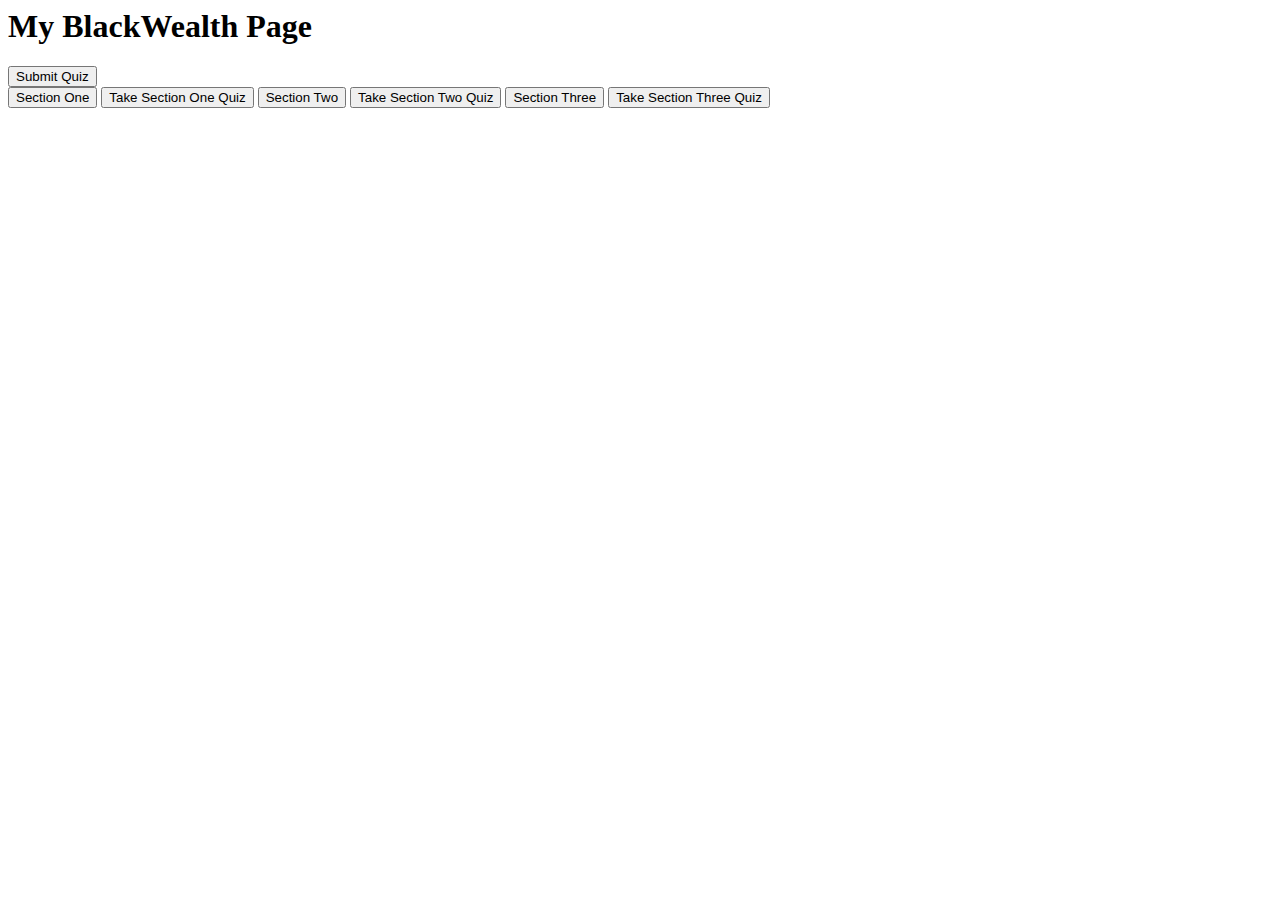
==== frontend/index.html @ a395a0de "first commit" ====
<html lang="en">
<head>
    <meta charset="UTF-8">
    <meta name="viewport" content="width=device-width, initial-scale=1.0">
    <title>Document</title>
</head>
<body>
    <h1> My BlackWealth Page</h1>
    <div id="wealth-article">
     <!-- Article content Here-->

    </div>
    <div id='quizzes'>
        
    </div>

    <div id="quiz"></div>
    <button id="submit">Submit Quiz</button>
    <div id="results"></div>
    <button id="section 1">Section One</button>
    <button id="take quiz one">Take Section One Quiz</button>
    <button id="section 2">Section Two</button>
    <button id="take quiz two">Take Section Two Quiz</button>
    <button id="section 3">Section Three</button> 
    <button id="take quiz three">Take Section Three Quiz</button>

</body>
</html>
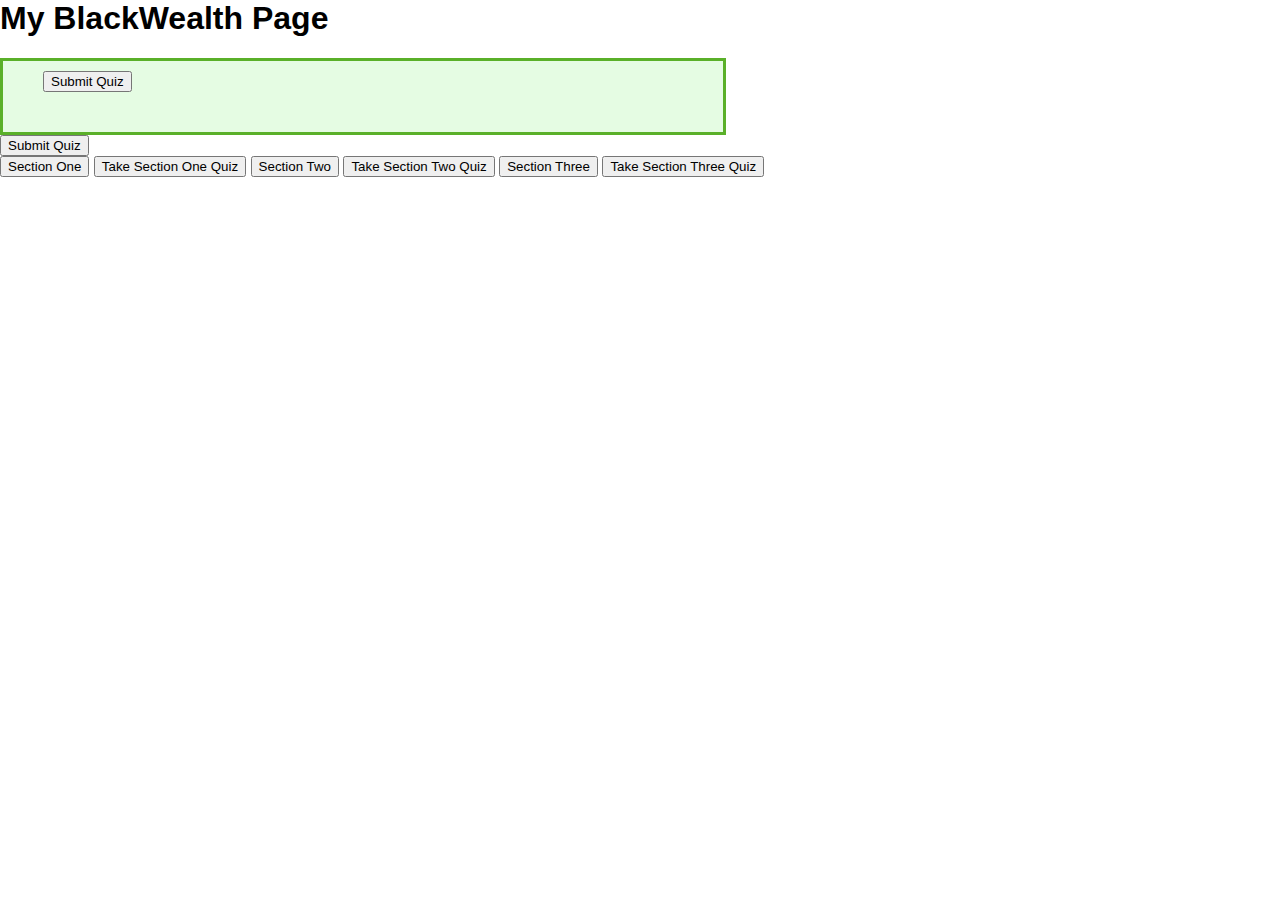
==== commit 48c9ea0d: "render quiz" ====
--- a/frontend/index.html
+++ b/frontend/index.html
@@ -3,18 +3,34 @@
     <meta charset="UTF-8">
     <meta name="viewport" content="width=device-width, initial-scale=1.0">
     <title>Document</title>
+    <link rel="stylesheet" href="styles.css">
+    <script src="src/topicAdapter.js"></script>
+    <script src="src/topic.js"></script>
+    <script src="src/quizAdapter.js"></script>
+    <script src="src/quiz.js"></script>
+    <script src="index.js"></script>
+
 </head>
 <body>
     <h1> My BlackWealth Page</h1>
-    <div id="wealth-article">
+    <div id="Section 1">
      <!-- Article content Here-->
 
     </div>
-    <div id='quizzes'>
-        
+    <div id="quiz">
+<!-- Quiz content here-->
+    <button id="submit">Submit Quiz</button>
     </div>
+    
+    
+    
+    <div id="results">
 
-    <div id="quiz"></div>
+    </div> 
+
+
+    </div>
+    <!-- Quiz content here-->
     <button id="submit">Submit Quiz</button>
     <div id="results"></div>
     <button id="section 1">Section One</button>
--- a/frontend/styles.css
+++ b/frontend/styles.css
@@ -0,0 +1,136 @@
+/* Master Styles */
+body {
+    font-family: "Lato", sans-serif;
+    margin: 0px;
+}
+
+.container {
+    display: grid;
+    grid-template-columns: 1fr
+}
+/*  nav styles   */
+.nav-wrapper {
+    display: flex;
+    justify-content: space-between;
+    padding: 38px;
+}
+
+.left-side {
+    display:flex;
+}
+
+.nav-wrapper > .left-side > div {
+    margin-right: 20px;
+    font-size: 0.9em;
+    text-transform: uppercase;
+}
+
+.nav-link-wrapper {
+    height: 22px;
+    border-bottom: 1px solid transparent;
+    transition: border-bottom 0.5s;
+}
+
+.nav-link-wrapper a {
+    color: #8a8a8a;
+    text-decoration: none;
+    transition: color 0.5s;
+}
+
+.nav-link-wrapper:hover {
+    border-bottom: 1px solid black;
+}
+
+.nav-link-wrapper a:hover {
+    color: black;
+}
+
+.active.nav.link {
+    border-bottom: 1px solid black;
+}
+
+.active-nav-link a {
+    color: black !important;
+}
+
+/* quiz styles */
+#quiz {
+    border:#5AB029 3px solid;
+    padding:10px 40px 40px 40px;
+    background-color:#E5FCE3;
+    width:50%;}
+
+}
+
+/* portfoliostyles */
+
+.topics-wrapper {
+    display: grid;
+    grid-template-columns: 1fr 1fr 1fr;
+}
+
+.topic-wrapper {
+    position: relative;
+}
+
+.topic-img-background {
+    height: 350px;
+    width:100%;
+    background-size: cover;
+    background-position: center;
+    background-repeat: no-repeat;
+}
+
+.img-text-wrapper {
+    position: absolute;
+    top: 0;
+    display: flex;
+    flex-direction: column;
+    justify-content: center;
+    align-items: center;
+    height: 100%;
+    text-align: center;
+    padding-left: 100px;
+    padding-right: 100px;
+}
+
+.logo-wrapper img {
+    width: 50%;
+    margin-bottom: 20px;
+    
+}
+/* needs to be more specific with selector */
+.img-text-wrapper .subtitle {
+    transition: 1s;
+    font-weight: 600;
+    color: transparent;
+}
+
+.img-text-wrapper .subtitle {
+    font-weight: 600;
+    color: lightseagreen;
+}
+
+.img-darken {
+    transition: 1s;
+    filter: brightness(10%);
+}
+
+/* About Page */
+.two-column-wrapper {
+    display: grid;
+    grid-template-columns: 1fr 1fr;
+}
+
+.profile-image-wrapper img {
+    width: 100%;
+}
+
+.profile-content-wrapper {
+    padding: 30px;
+}
+
+.profile-content-wrapper h1{
+    color: lightseagreen;
+
+}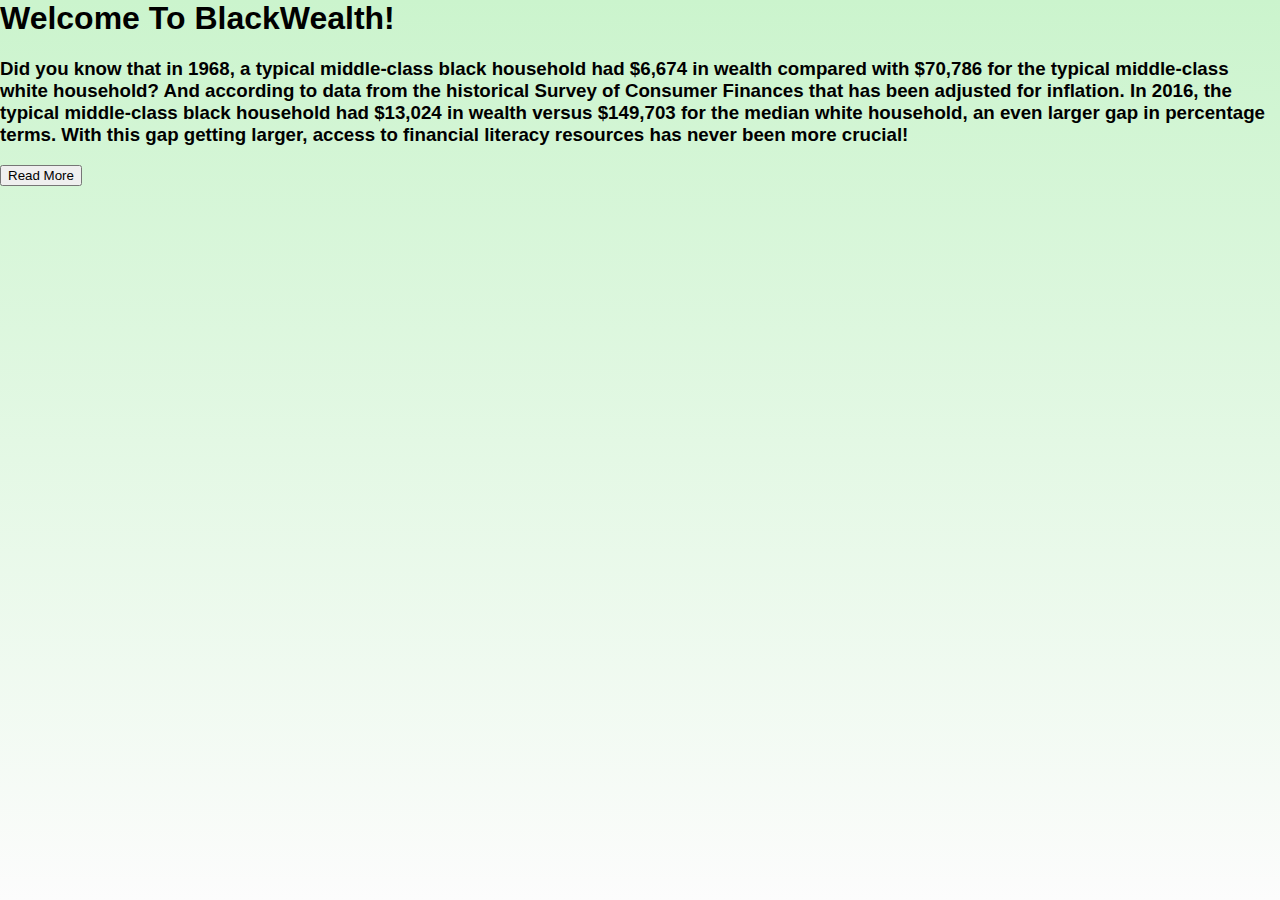
==== commit d93c6fc5: "Fetch post" ====
--- a/frontend/index.html
+++ b/frontend/index.html
@@ -12,34 +12,33 @@
 
 </head>
 <body>
-    <h1> My BlackWealth Page</h1>
-    <div id="Section 1">
-     <!-- Article content Here-->
+ <div class="container">
+    <h1> Welcome To BlackWealth!</h1>
+    <h3>Did you know that in 1968, a typical middle-class black household had $6,674 in wealth compared with $70,786 for the typical middle-class white household? And according to data from the historical Survey of Consumer Finances that has been adjusted for inflation. In 2016, the typical middle-class black household had $13,024 in wealth versus $149,703 for the median white household, an even larger gap in percentage terms.
+        With this gap getting larger, access to financial literacy resources has never been more crucial!
+    </h3>
+    
+    <div class="buttons-container">
+        <button id="generational-wealth">Read More</button>
+        <button id="quiz-button">Take Quiz</button> 
+     </div>    
+
+    
+    <div id="topics">
 
     </div>
+    <form id='form'>
+    <div id='enter-name'>
+        <label> Name </label>
+        <input type="text" value='name' id='name'></input>
+        <h2 id="score">
+            0
+        </h2>
+    </div>
     <div id="quiz">
-<!-- Quiz content here-->
-    <button id="submit">Submit Quiz</button>
-    </div>
-    
-    
-    
-    <div id="results">
-
-    </div> 
-
-
-    </div>
-    <!-- Quiz content here-->
-    <button id="submit">Submit Quiz</button>
-    <div id="results"></div>
-    <button id="section 1">Section One</button>
-    <button id="take quiz one">Take Section One Quiz</button>
-    <button id="section 2">Section Two</button>
-    <button id="take quiz two">Take Section Two Quiz</button>
-    <button id="section 3">Section Three</button> 
-    <button id="take quiz three">Take Section Three Quiz</button>
-
+    </div>    
+    <input type="submit" name="submit" value="Submit" id="submit" />
+    </form>
 </body>
 </html>
 
--- a/frontend/styles.css
+++ b/frontend/styles.css
@@ -5,7 +5,9 @@
 }
 
 .container {
-    display: grid;
+    min-height: 100vh;
+    background-image: linear-gradient(to bottom, rgba(192,230,180,1) 0%, rgba(203,244,205,1) 0%, rgba(252,252,252,1) 100%);
+
     grid-template-columns: 1fr
 }
 /*  nav styles   */
@@ -55,14 +57,50 @@
 
 /* quiz styles */
 #quiz {
-    border:#5AB029 3px solid;
+    /* border:#5AB029 3px solid;
     padding:10px 40px 40px 40px;
     background-color:#E5FCE3;
-    width:50%;}
-
-}
-
+    width:50%; */
+    /* border-radius: 10px;
+    box-shadow: 0px 5px 20px rgb(71, 71, 71);
+    margin: 20px;
+    display: flex;
+    flex-direction: column;
+    justify-content: space-around;
+    background: transparent;
+    align-items: left;
+    min-width: 40% */
+}
+
+#topics {
+    /* border:#5c7acc 3px solid;
+    padding:10px 40px 40px 40px;
+    background-color:#5c7acc;
+    width:50%; */
+    /* border-radius: 10px;
+    box-shadow: 0px 5px 20px rgb(71, 71, 71);
+    margin: 20px;
+    display: flex;
+    flex-direction: column;
+    justify-content: space-around;
+    background:transparent;
+    align-items: center;
+    min-width: 40% */
+}
+
+.buttons-container {
+    
+
+}
 /* portfoliostyles */
+#generational-wealth {
+    transition-duration: 0.4s;
+  }
+  
+  #generational-wealth:hover {
+    background-color: #4CAF50; /* Green */
+    color: white;
+  }
 
 .topics-wrapper {
     display: grid;
@@ -71,6 +109,7 @@
 
 .topic-wrapper {
     position: relative;
+    
 }
 
 .topic-img-background {
@@ -79,6 +118,7 @@
     background-size: cover;
     background-position: center;
     background-repeat: no-repeat;
+    
 }
 
 .img-text-wrapper {
@@ -92,13 +132,14 @@
     text-align: center;
     padding-left: 100px;
     padding-right: 100px;
-}
-
-.logo-wrapper img {
+
+}
+
+/* /* .logo-wrapper img {
     width: 50%;
     margin-bottom: 20px;
     
-}
+} */
 /* needs to be more specific with selector */
 .img-text-wrapper .subtitle {
     transition: 1s;
@@ -133,4 +174,40 @@
 .profile-content-wrapper h1{
     color: lightseagreen;
 
-}+} 
+
+/* CHoices */
+.choice-container {
+    display: flex;
+    margin-bottom: 0.5rem;
+    width: 100%;
+    font-size: 1.8rem;
+    border: 0.1rem solid rgb(86, 165, 235, 0.25);
+    background-color: white;
+  }
+  
+  .choice-container:hover {
+    cursor: pointer;
+    box-shadow: 0 0.4rem 1.4rem 0 rgba(86, 185, 235, 0.5);
+    transform: translateY(-0.1rem);
+    transition: transform 150ms;
+  }
+  
+  .choice-prefix {
+    padding: 1.5rem 2.5rem;
+    background-color: #56a5eb;
+    color: white;
+  }
+  
+  .choice-text {
+    padding: 1.5rem;
+    width: 100%;
+  }
+  
+  .correct {
+    background-color: #28a745;
+  }
+  
+  .incorrect {
+    background-color: #dc3545;
+  }